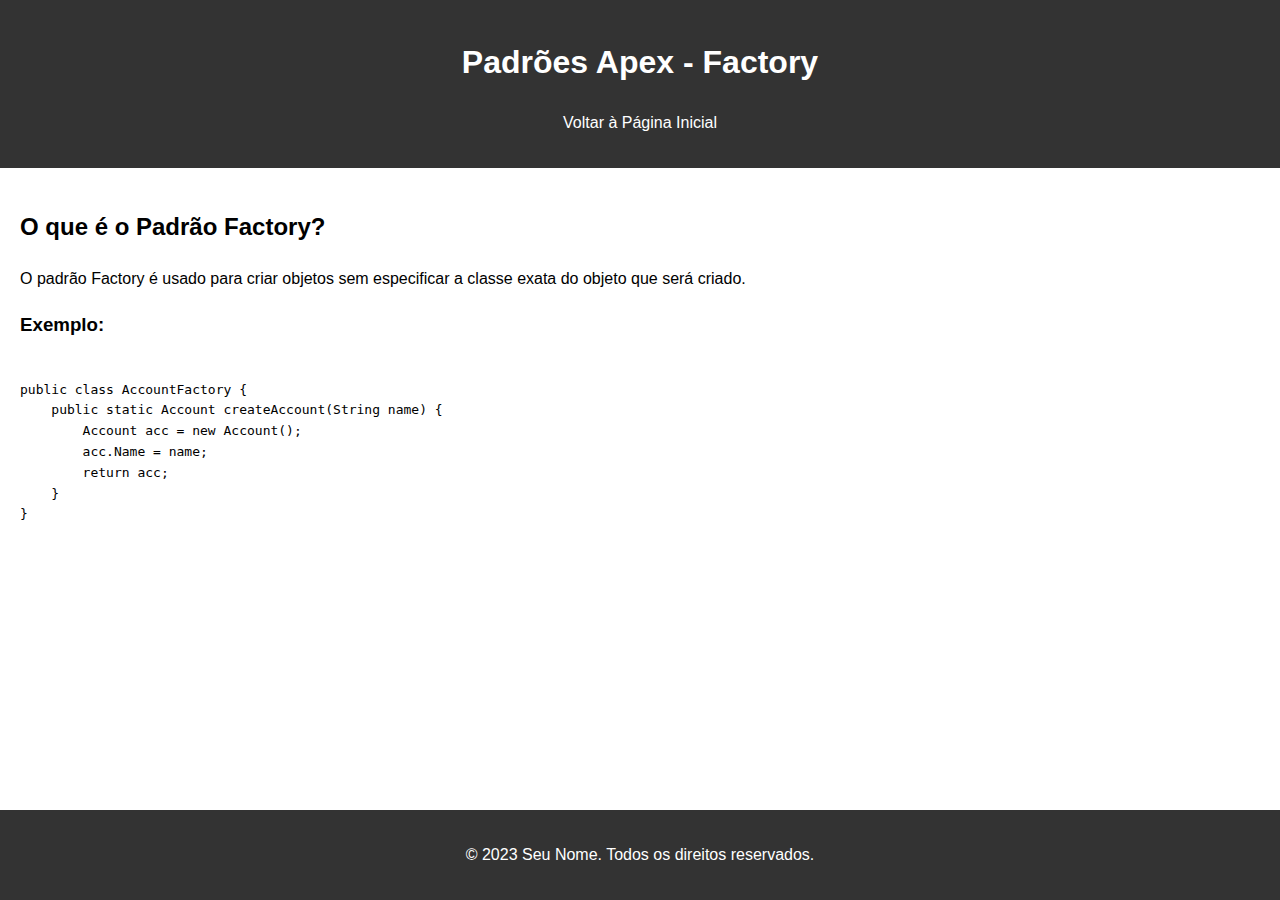
==== padroes-apex/factory.html @ 46ebe2a7 "feat: first commit" ====
<!DOCTYPE html>
<html lang="pt-BR">
<head>
  <meta charset="UTF-8">
  <meta name="viewport" content="width=device-width, initial-scale=1.0">
  <title>Padrões Apex - Factory</title>
  <link rel="stylesheet" href="../styles/styles.css">
</head>
<body>
  <header>
    <h1>Padrões Apex - Factory</h1>
    <nav>
      <ul>
        <li><a href="../index.html">Voltar à Página Inicial</a></li>
      </ul>
    </nav>
  </header>
  <main>
    <section>
      <h2>O que é o Padrão Factory?</h2>
      <p>O padrão Factory é usado para criar objetos sem especificar a classe exata do objeto que será criado.</p>
      <h3>Exemplo:</h3>
      <pre><code>
public class AccountFactory {
    public static Account createAccount(String name) {
        Account acc = new Account();
        acc.Name = name;
        return acc;
    }
}
      </code></pre>
    </section>
  </main>
  <footer>
    <p>&copy; 2023 Seu Nome. Todos os direitos reservados.</p>
  </footer>
</body>
</html>
---- styles/styles.css ----
body {
    font-family: Arial, sans-serif;
    line-height: 1.6;
    margin: 0;
    padding: 0;
  }
  
  header {
    background: #333;
    color: #fff;
    padding: 1rem 0;
    text-align: center;
  }
  
  nav ul {
    list-style: none;
    padding: 0;
  }
  
  nav ul li {
    display: inline;
    margin: 0 10px;
  }
  
  nav ul li a {
    color: #fff;
    text-decoration: none;
  }
  
  main {
    padding: 20px;
  }
  
  footer {
    background: #333;
    color: #fff;
    text-align: center;
    padding: 1rem 0;
    position: fixed;
    width: 100%;
    bottom: 0;
  }
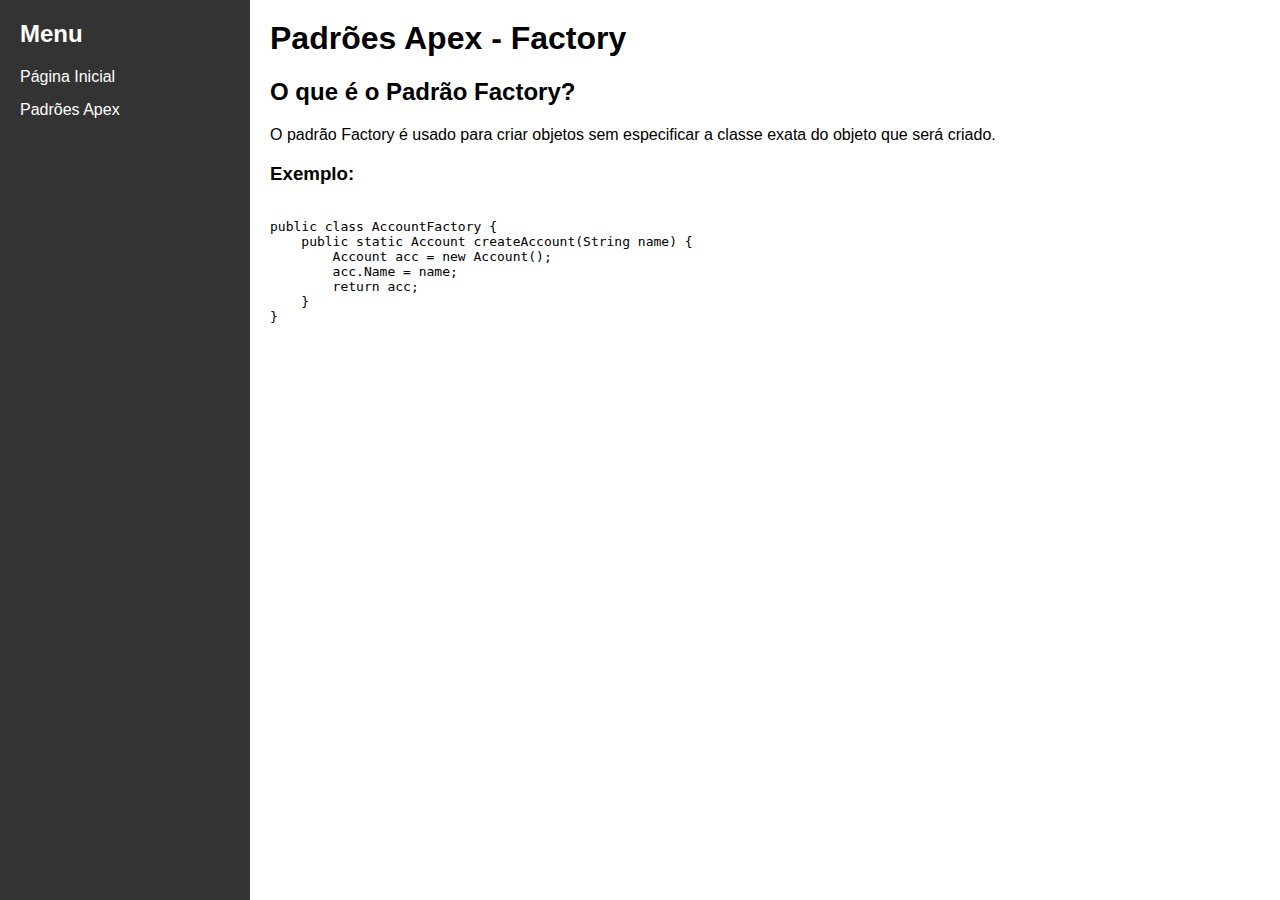
==== commit 04c86195: "feat: alterando menu" ====
--- a/padroes-apex/factory.html
+++ b/padroes-apex/factory.html
@@ -7,15 +7,27 @@
   <link rel="stylesheet" href="../styles/styles.css">
 </head>
 <body>
-  <header>
-    <h1>Padrões Apex - Factory</h1>
-    <nav>
-      <ul>
-        <li><a href="../index.html">Voltar à Página Inicial</a></li>
-      </ul>
-    </nav>
-  </header>
-  <main>
+  <!-- Menu Lateral -->
+  <aside class="sidebar">
+    <h2>Menu</h2>
+    <ul>
+      <li><a href="../index.html">Página Inicial</a></li>
+      <li>
+        <span class="submenu-toggle">Padrões Apex</span>
+        <ul class="submenu">
+          <li><a href="factory.html">Factory</a></li>
+          <li><a href="builder.html">Builder</a></li>
+        </ul>
+      </li>
+      <!-- Adicione os outros itens do menu aqui -->
+    </ul>
+  </aside>
+
+  <!-- Conteúdo Principal -->
+  <main class="content">
+    <header>
+      <h1>Padrões Apex - Factory</h1>
+    </header>
     <section>
       <h2>O que é o Padrão Factory?</h2>
       <p>O padrão Factory é usado para criar objetos sem especificar a classe exata do objeto que será criado.</p>
@@ -31,8 +43,8 @@
       </code></pre>
     </section>
   </main>
-  <footer>
-    <p>&copy; 2023 Seu Nome. Todos os direitos reservados.</p>
-  </footer>
+
+  <!-- Script para interação do menu -->
+  <script src="../scripts/script.js"></script>
 </body>
 </html>--- a/styles/styles.css
+++ b/styles/styles.css
@@ -1,42 +1,60 @@
+/* Estilos Gerais */
 body {
     font-family: Arial, sans-serif;
-    line-height: 1.6;
     margin: 0;
     padding: 0;
+    display: flex;
   }
   
-  header {
+  /* Menu Lateral */
+  .sidebar {
+    width: 250px;
     background: #333;
     color: #fff;
-    padding: 1rem 0;
-    text-align: center;
+    padding: 20px;
+    height: 100vh;
+    box-sizing: border-box;
   }
   
-  nav ul {
+  .sidebar h2 {
+    margin-top: 0;
+  }
+  
+  .sidebar ul {
     list-style: none;
     padding: 0;
   }
   
-  nav ul li {
-    display: inline;
-    margin: 0 10px;
+  .sidebar ul li {
+    margin: 15px 0;
   }
   
-  nav ul li a {
+  .sidebar ul li a {
     color: #fff;
     text-decoration: none;
   }
   
-  main {
-    padding: 20px;
+  .sidebar ul li .submenu-toggle {
+    cursor: pointer;
+    color: #fff;
   }
   
-  footer {
-    background: #333;
-    color: #fff;
-    text-align: center;
-    padding: 1rem 0;
-    position: fixed;
-    width: 100%;
-    bottom: 0;
+  .sidebar ul li .submenu {
+    display: none;
+    margin-left: 20px;
+  }
+  
+  .sidebar ul li .submenu.active {
+    display: block;
+  }
+  
+  /* Conteúdo Principal */
+  .content {
+    flex: 1;
+    padding: 20px;
+    box-sizing: border-box;
+  }
+  
+  .content header h1 {
+    margin-top: 0;
   }